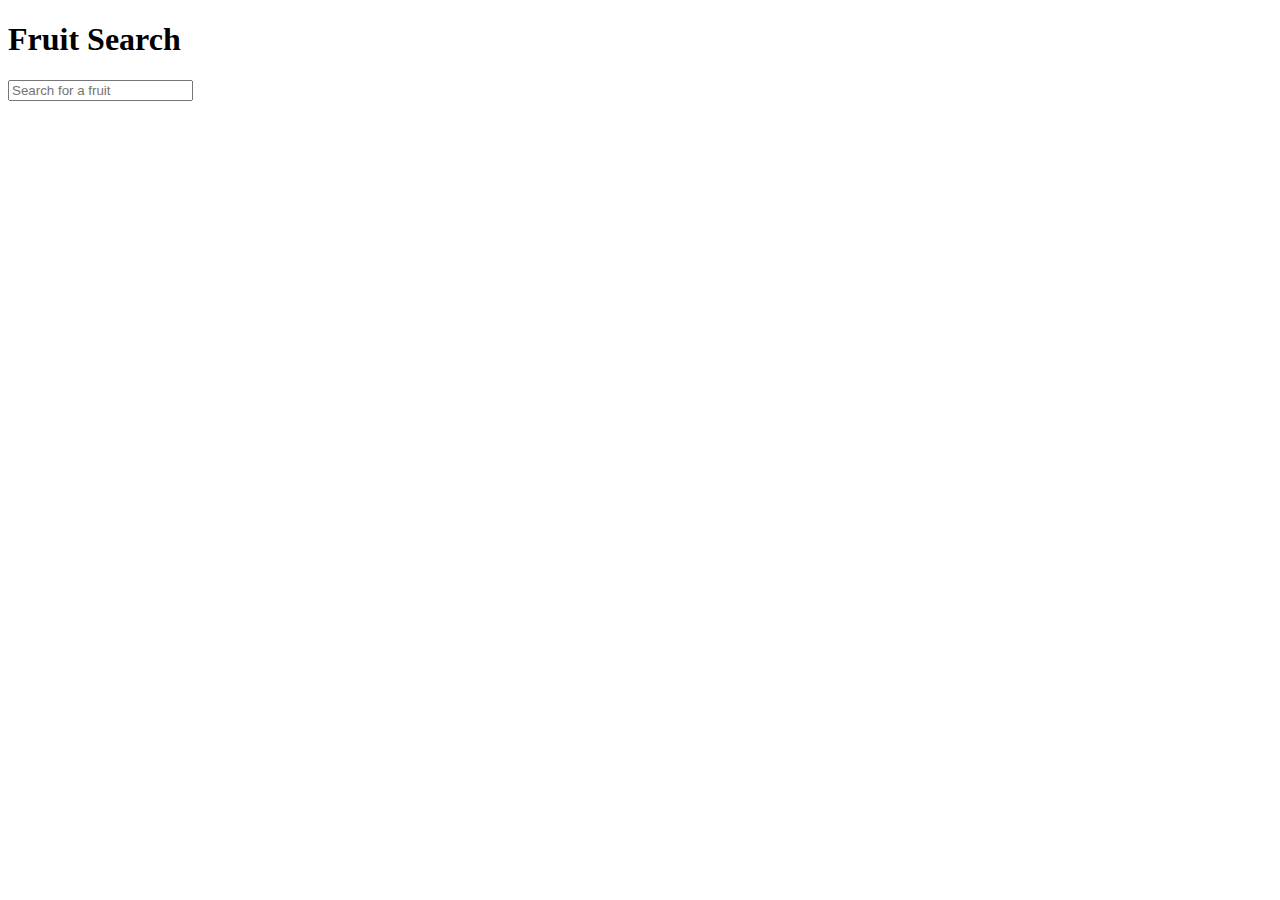
==== fruitsearch/index.html @ a90f0781 "Add files via upload" ====
<!DOCTYPE html>
<html>
<head>
  <title>Fruit Search</title>
  <link rel="stylesheet" type="text/css" href="style.css">
</head>
<body>
  <h1>Fruit Search</h1>
  <input id="searchInput" type="text" placeholder="Search for a fruit">
  <ul id="suggestionsList"></ul>

  <script src="script.js"></script>
</body>
</html>
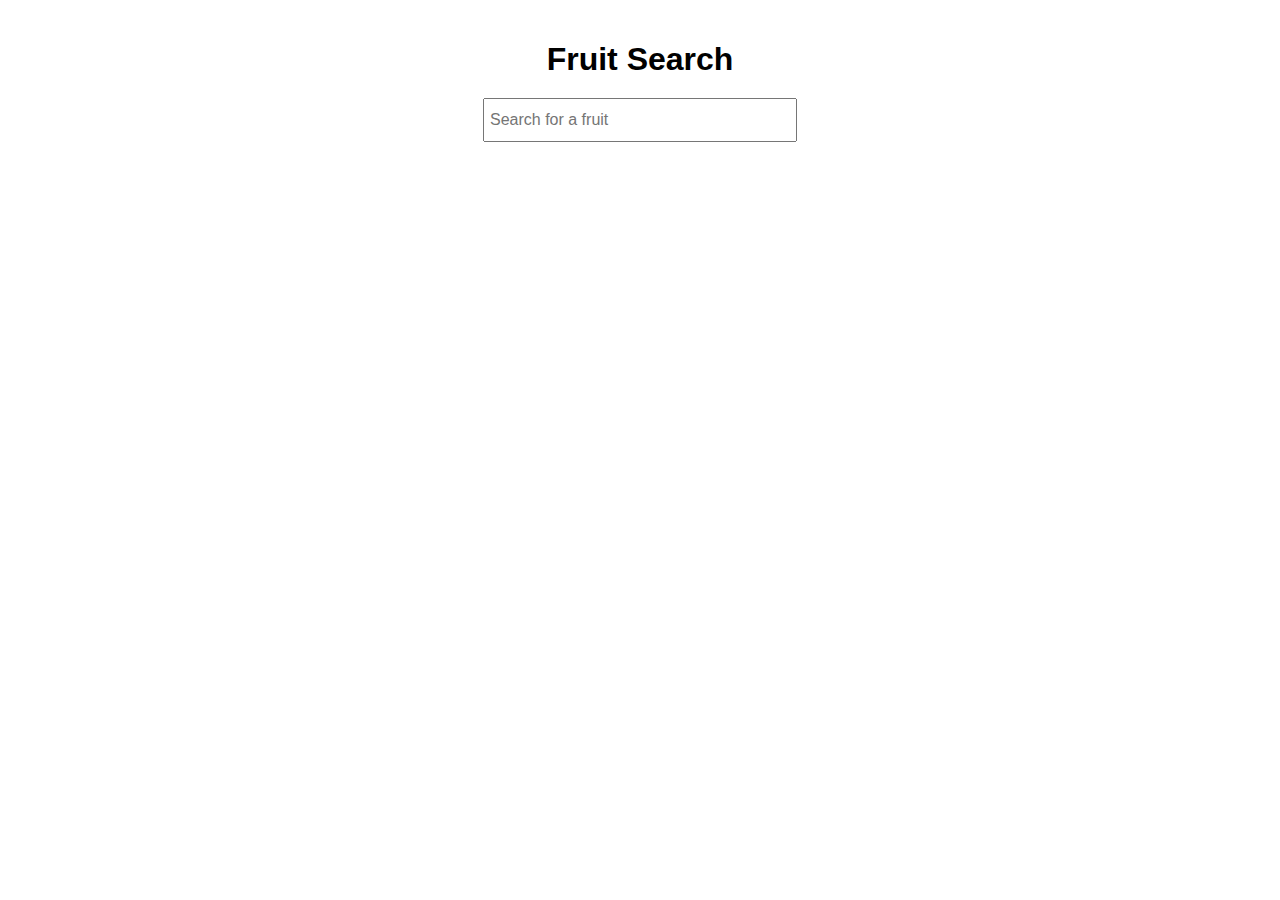
==== commit edc60b32: "Update index.html" ====
--- a/fruitsearch/index.html
+++ b/fruitsearch/index.html
@@ -2,13 +2,13 @@
 <html>
 <head>
   <title>Fruit Search</title>
-  <link rel="stylesheet" type="text/css" href="style.css">
+  <link rel="stylesheet" type="text/css" href="fruitsearch.css">
 </head>
 <body>
   <h1>Fruit Search</h1>
   <input id="searchInput" type="text" placeholder="Search for a fruit">
   <ul id="suggestionsList"></ul>
 
-  <script src="script.js"></script>
+  <script src="fruitsearch.js"></script>
 </body>
 </html>
--- a/fruitsearch/fruitsearch.css
+++ b/fruitsearch/fruitsearch.css
@@ -0,0 +1,32 @@
+body {
+  font-family: Arial, sans-serif;
+  text-align: center;
+  margin: 0;
+  padding: 20px;
+}
+
+h1 {
+  margin-bottom: 20px;
+}
+
+input[type="text"] {
+  width: 300px;
+  height: 30px;
+  font-size: 16px;
+  padding: 5px;
+  margin-bottom: 10px;
+}
+
+ul {
+  list-style-type: none;
+  padding: 0;
+}
+
+li {
+  margin-bottom: 5px;
+  cursor: pointer;
+}
+
+li:hover {
+  background-color: lightgray;
+}
